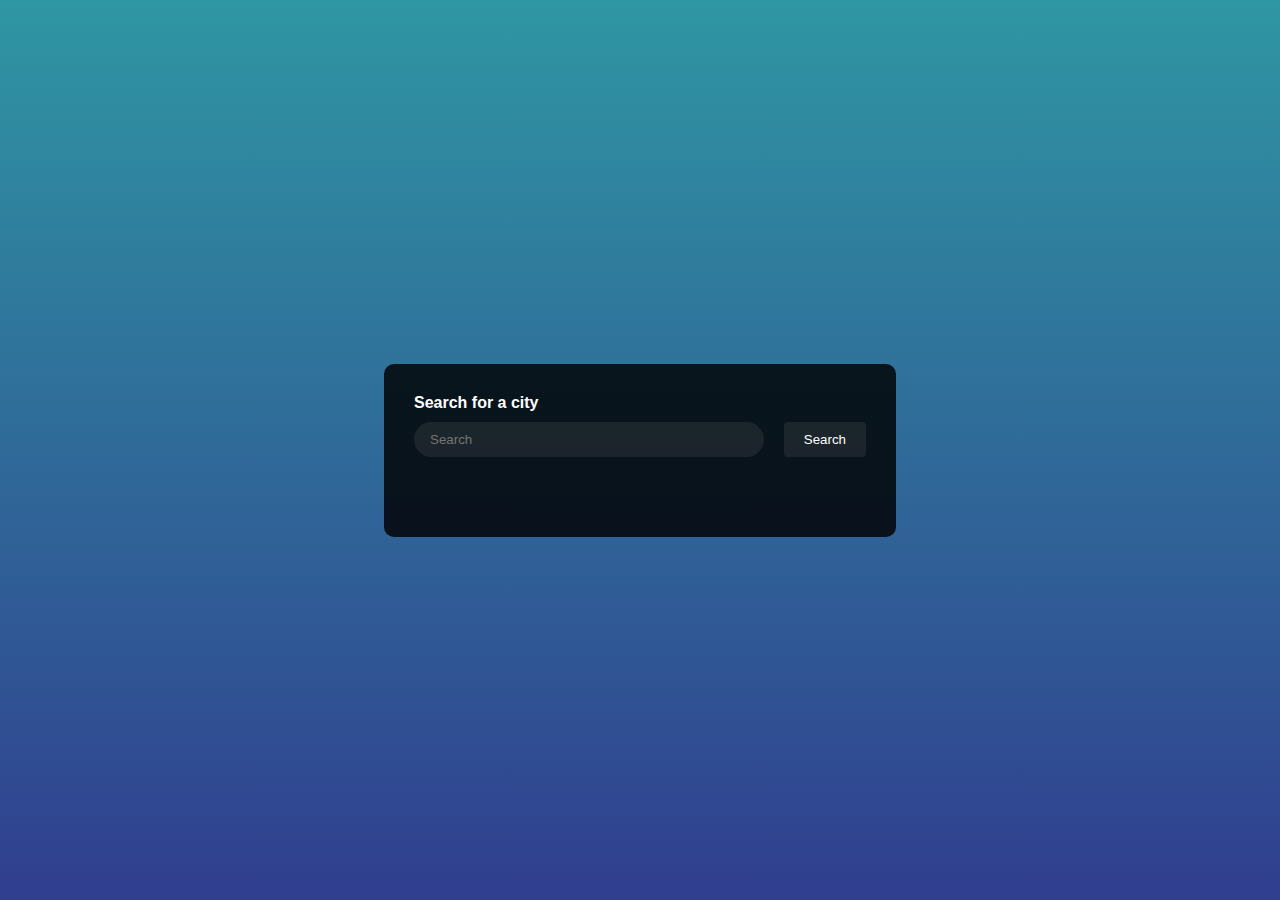
==== home.html @ ce9bc8c4 "ch: create page" ====
<!DOCTYPE html>
<html lang="en">
<head>
    <meta charset="UTF-8">
    <meta http-equiv="X-UA-Compatible" content="IE=edge">
    <meta name="viewport" content="width=device-width, initial-scale=1.0">
    <link rel="stylesheet" href="css/style.css">
    <title>weather checker</title>
</head>
<body>
    <div class="card">
        <h4>Search for a city</h4>
        <div class="search">
            <input type="text" class="search-bar" placeholder="Search">
            <button>Search</button>
        </div>
        <div class="loader">
            <img src="img/loader.gif" alt="">
        </div>
        <div class="weather loading">
            
            <h2 class="city">Weather in Denver</h2>
            <h1 class="temp">51°C</h1>
            <img src="https://openweathermap.org/img/wn/04n.png" alt="" class="icon">
            <div class="description">Cloudy</div>
            <div class="humidity">Humidity: 60%</div>
            <div class="wind">Wind Speed: 6.2 km/h </div>
        </div>
    </div>
    <script type="module" src="js/app.js"></script>
</body>
</html>
---- css/style.css ----
* {
    margin: 0;
    padding: 0;
    box-sizing: border-box;
}

body {
    height: 100vh;
    display: flex;
    justify-content: center;
    flex-direction: column;
    align-items: center;
    background: linear-gradient(rgb(47, 150, 163), rgb(48, 62, 143));
    font-family: sans-serif;
    /* color: #fff; */
    /* background-image: url( 'https://api.unsplash.com/search/photos?query=canada'); */
}

.location, .temperature {
    height: 30vh;
    width: 50%;
    display: flex;
    justify-content: space-around;
    align-items: center;
}

.temperature {
    flex-direction: column;
}

.degree-section {
    display: flex;
    /* justify-content: space-around; */
    align-items: center;
    cursor:  pointer;
}

.degree-section span {
    margin: 10px;
    font-size: 30px;
}

.degree-section h2 {
    font-size: 40px;
}

.card {
    background: #000000d0;
    padding: 30px;
    border-radius: 10px;
    width: 40%;
    color: #fff;
}

.search {
    display: flex;
    align-items: center;
    justify-content: center;
    margin-bottom: 30px;
}

input.search-bar {
    outline: none;
    border: none;
    padding: 10px 16px;
    border-radius: 18px;
    background: #7c7c7c2b;
    color: white;
    font-family: inherit;
    width: 100%;
}

.search button {
    padding: 10px 20px;
    margin-left: 20px;
    cursor: pointer;
    background: #7c7c7c2b;
    border: none;
    border-radius: 4px;
    color: #fff;
    transition: 0.2s ease-in-out;
}

.search button:hover {
    background: #7c7c7c6b;
}

.description {
    text-transform: capitalize;
}

.weather.loading {
    visibility: hidden;
    max-height: 20px;
    position: relative;
}

.weather.loading:after {
    visibility: hidden;
    content: "";
    color: #fff;
    position: absolute;
    top: 0;
    left: 20px; 
}

.loader {
    text-align: center;
    display: none;
}

.loader img {
    width: 100px;
    height: 100px;
    border-radius: 50%;
}

.card h4 {
    margin-bottom: 10px;
}

@media (max-width: 769px) {
    .card {
        width: 70%;
    }
}

@media (max-width: 426px) {
    .card {
        width: 90%;
    }
}
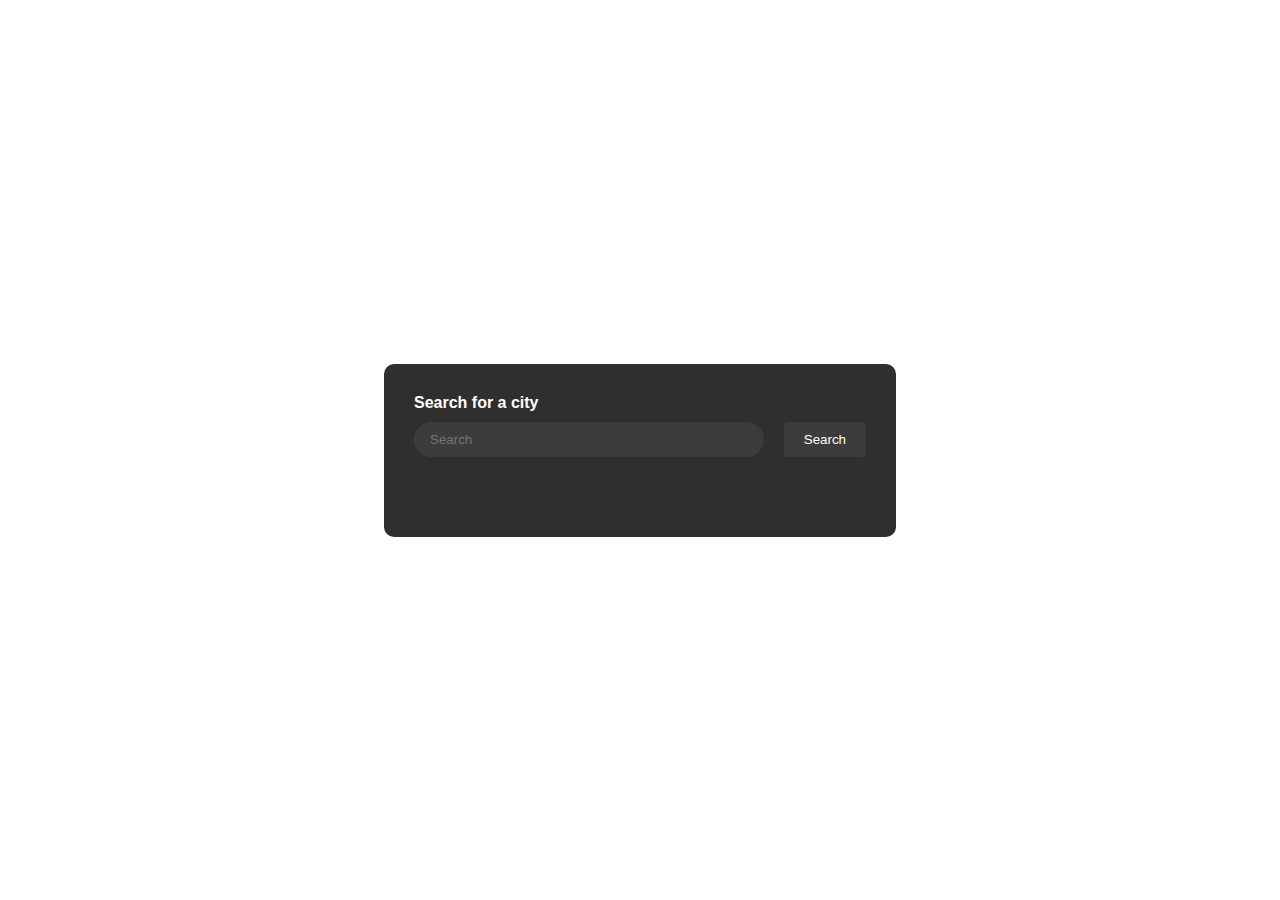
==== commit ac34926c: "ch: made some additions" ====
--- a/home.html
+++ b/home.html
@@ -7,7 +7,7 @@
     <link rel="stylesheet" href="css/style.css">
     <title>weather checker</title>
 </head>
-<body>
+<body id="body">
     <div class="card">
         <h4>Search for a city</h4>
         <div class="search">
--- a/css/style.css
+++ b/css/style.css
@@ -10,10 +10,10 @@
     justify-content: center;
     flex-direction: column;
     align-items: center;
-    background: linear-gradient(rgb(47, 150, 163), rgb(48, 62, 143));
+    /* background: linear-gradient(rgb(47, 150, 163), rgb(48, 62, 143)); */
     font-family: sans-serif;
-    /* color: #fff; */
-    /* background-image: url( 'https://api.unsplash.com/search/photos?query=canada'); */
+    background: url(../img/weather.jpg);
+    background-size: cover;
 }
 
 .location, .temperature {
